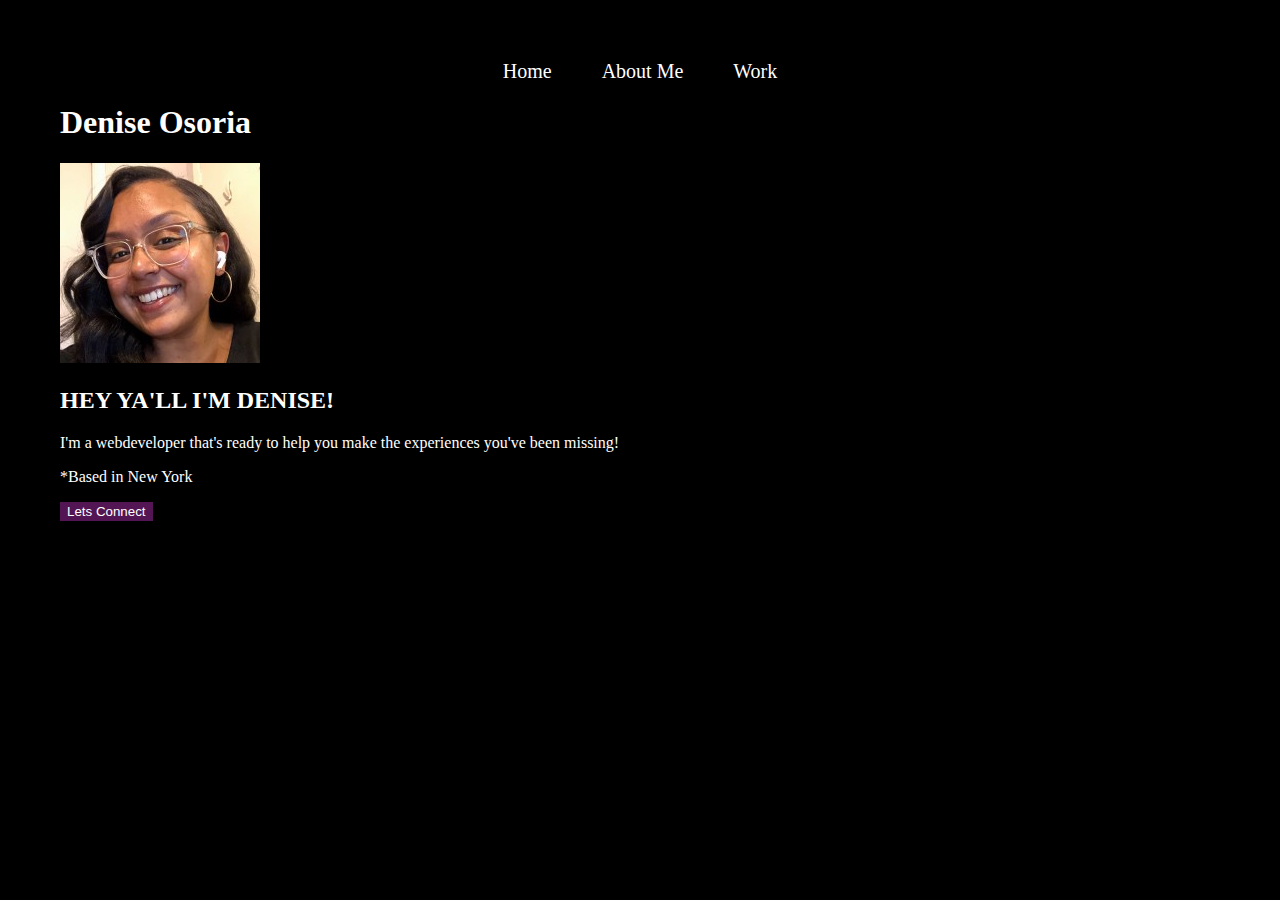
==== index.html @ 00492810 "first commit" ====
<!DOCTYPE html>
<html lang="en">

<head>
    <meta charset="UTF-8">
    <meta name="viewport" content="width=device-width, initial-scale=1.0">
    <title>Denise Osoria Portfolio</title>
    <link rel="stylesheet" href="index.css">
    <script src="code.js"></script>
</head>

<body>
    <nav class="navbar">
        <a href="index.html">Home</a>
        <a class="nav-item-right" href="aboutme.html">About Me</a>
        <a class="nav-item-right" href="work.html">Work</a>

    </nav>

    <h1>Denise Osoria</h1>
    <div>
        <img src="./images/denise.jpg" alt="Denise smiling">
        <h2>HEY YA'LL I'M DENISE!</h2>
        <p>I'm a webdeveloper that's ready to help you make the experiences you've been missing!</p>
        <p>*Based in New York</p>
        <a href="https://www.linkedin.com/in/denise-osoria-213b8390/" target="_blank">
            <button>Lets Connect</button>
        </a>
    </div>   


</html>
---- index.css ----
body{
    background-color: black;
    color: white;
    margin: 60px;
}

a{
    text-decoration: none;
    color: #ffffff;
}

a:visited{
    color: #ffffff;
    
}

button{
    background-color: rgb(83, 21, 83);
    color: white;
    border: 1px solid rgb(83, 21, 83);
}

.navbar{
    display: flex;
    justify-content: center;
    font-size: 20px;
}


.nav-item-right{
    margin-left: 50px;
}
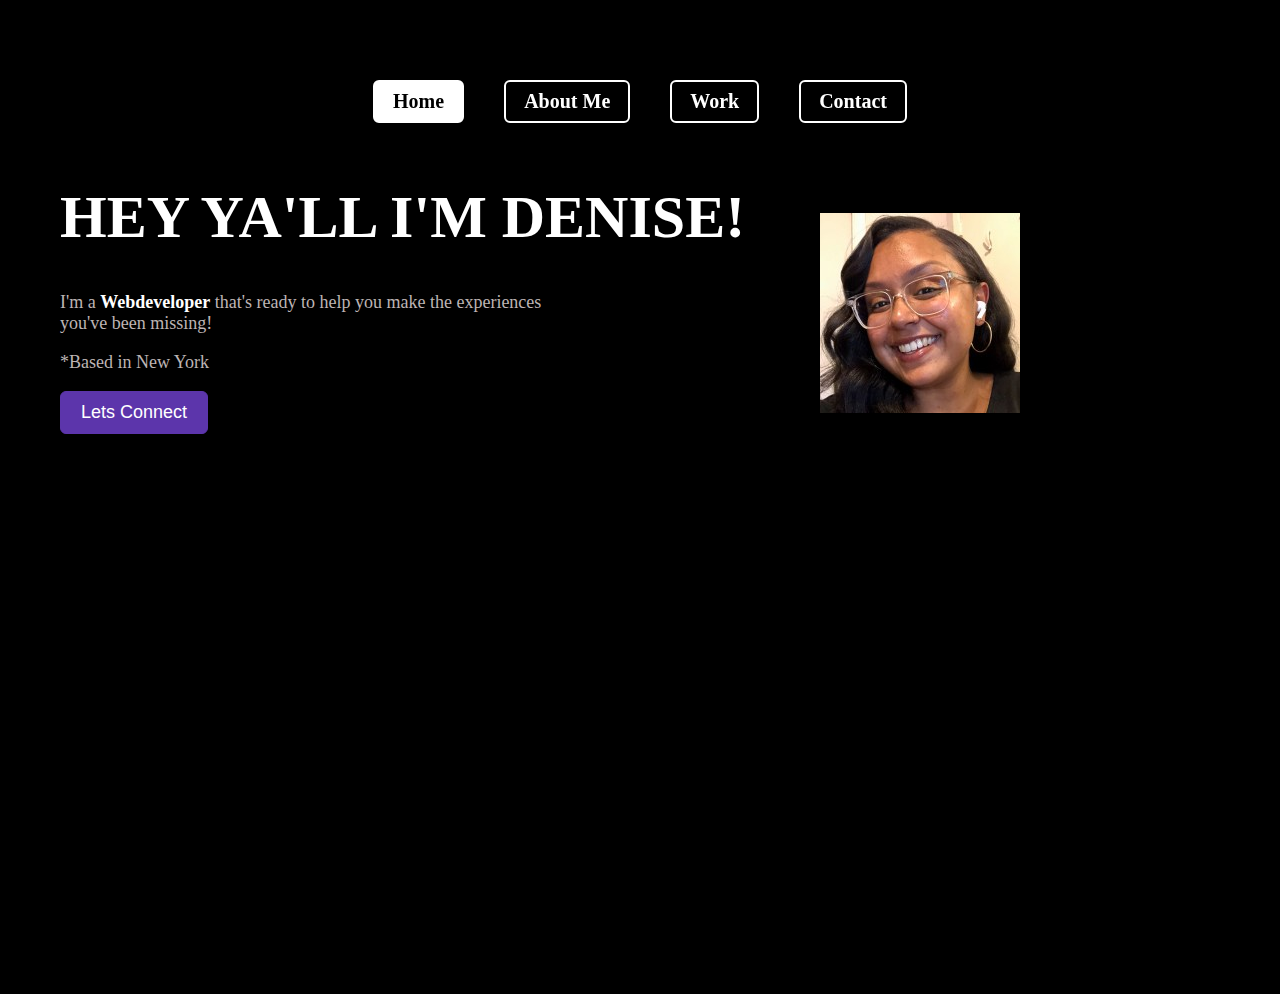
==== commit 6a2a442c: "first commit" ====
--- a/index.html
+++ b/index.html
@@ -11,22 +11,28 @@
 
 <body>
     <nav class="navbar">
-        <a href="index.html">Home</a>
-        <a class="nav-item-right" href="aboutme.html">About Me</a>
-        <a class="nav-item-right" href="work.html">Work</a>
+        <a class="nav-button" id="home-button" href="index.html">Home</a>
+        <a class="nav-button" class="nav-item-right" href="aboutme.html">About Me</a>
+        <a class="nav-button" class="nav-item-right" href="work.html">Work</a>
+        <a class="nav-button" class="nav-item-right" href="contact.html">Contact</a>
 
     </nav>
 
-    <h1>Denise Osoria</h1>
-    <div>
-        <img src="./images/denise.jpg" alt="Denise smiling">
-        <h2>HEY YA'LL I'M DENISE!</h2>
-        <p>I'm a webdeveloper that's ready to help you make the experiences you've been missing!</p>
-        <p>*Based in New York</p>
-        <a href="https://www.linkedin.com/in/denise-osoria-213b8390/" target="_blank">
-            <button>Lets Connect</button>
-        </a>
-    </div>   
+    <div class="hero-section" >
+        <div class="hero-info">
+            <h1>HEY YA'LL I'M DENISE!</h1>
+            <p>I'm a <strong>Webdeveloper</strong> that's ready to help you make the experiences you've been missing!</p>
+            <p>*Based in New York</p>
+            <a href="https://www.linkedin.com/in/denise-osoria-213b8390/" target="_blank">
+                <button class="connect-button">Lets Connect</button>
+            </a>
+        </div>
+        <div class="hero-img">
+            <img src="./images/denise.jpg" alt="Denise smiling">
+
+        </div>
+    </div>
+
 
 
 </html>--- a/index.css
+++ b/index.css
@@ -1,7 +1,8 @@
 body{
     background-color: black;
-    color: white;
+    color: rgb(189, 180, 180);
     margin: 60px;
+    padding-bottom: 500px;
 }
 
 a{
@@ -14,19 +15,72 @@
     
 }
 
-button{
-    background-color: rgb(83, 21, 83);
-    color: white;
-    border: 1px solid rgb(83, 21, 83);
-}
-
 .navbar{
     display: flex;
     justify-content: center;
+    position: sticky;
+    top: 0;
     font-size: 20px;
 }
 
 
 .nav-item-right{
     margin-left: 50px;
+}
+
+#home-button{
+    background-color: #ffffff;
+    color: black;
+}
+
+.nav-button{
+    background-color: black;
+    border: 2px solid white;
+    font-weight: bold;
+    border-radius: 6px;
+    margin: 20px;
+    padding: 8px 18px;
+
+}
+
+.nav-button:hover{
+    background-color: rgba(164, 160, 160, 0.374) !important;
+}
+
+h1{
+    font-size: 60px;
+    color: white;
+}
+.connect-button{
+    background-color: #5c35ab;
+    color: white;
+    border: 1px solid #5c35ab;
+    border-radius: 6px;
+    padding: 10px 20px;
+    font-size: 18px;
+}
+
+.connect-button:hover{
+    background-color: #5c35ab96;
+}
+
+.hero-section{
+    display: flex;
+}
+
+.hero-info{
+    width: 700px;
+}
+
+.hero-info>p{
+    width: 500px;
+    font-size: 18px;
+}
+
+strong{
+    color: white;
+}
+.hero-img{
+    margin-top: 70px;
+    margin-left: 60px;
 }